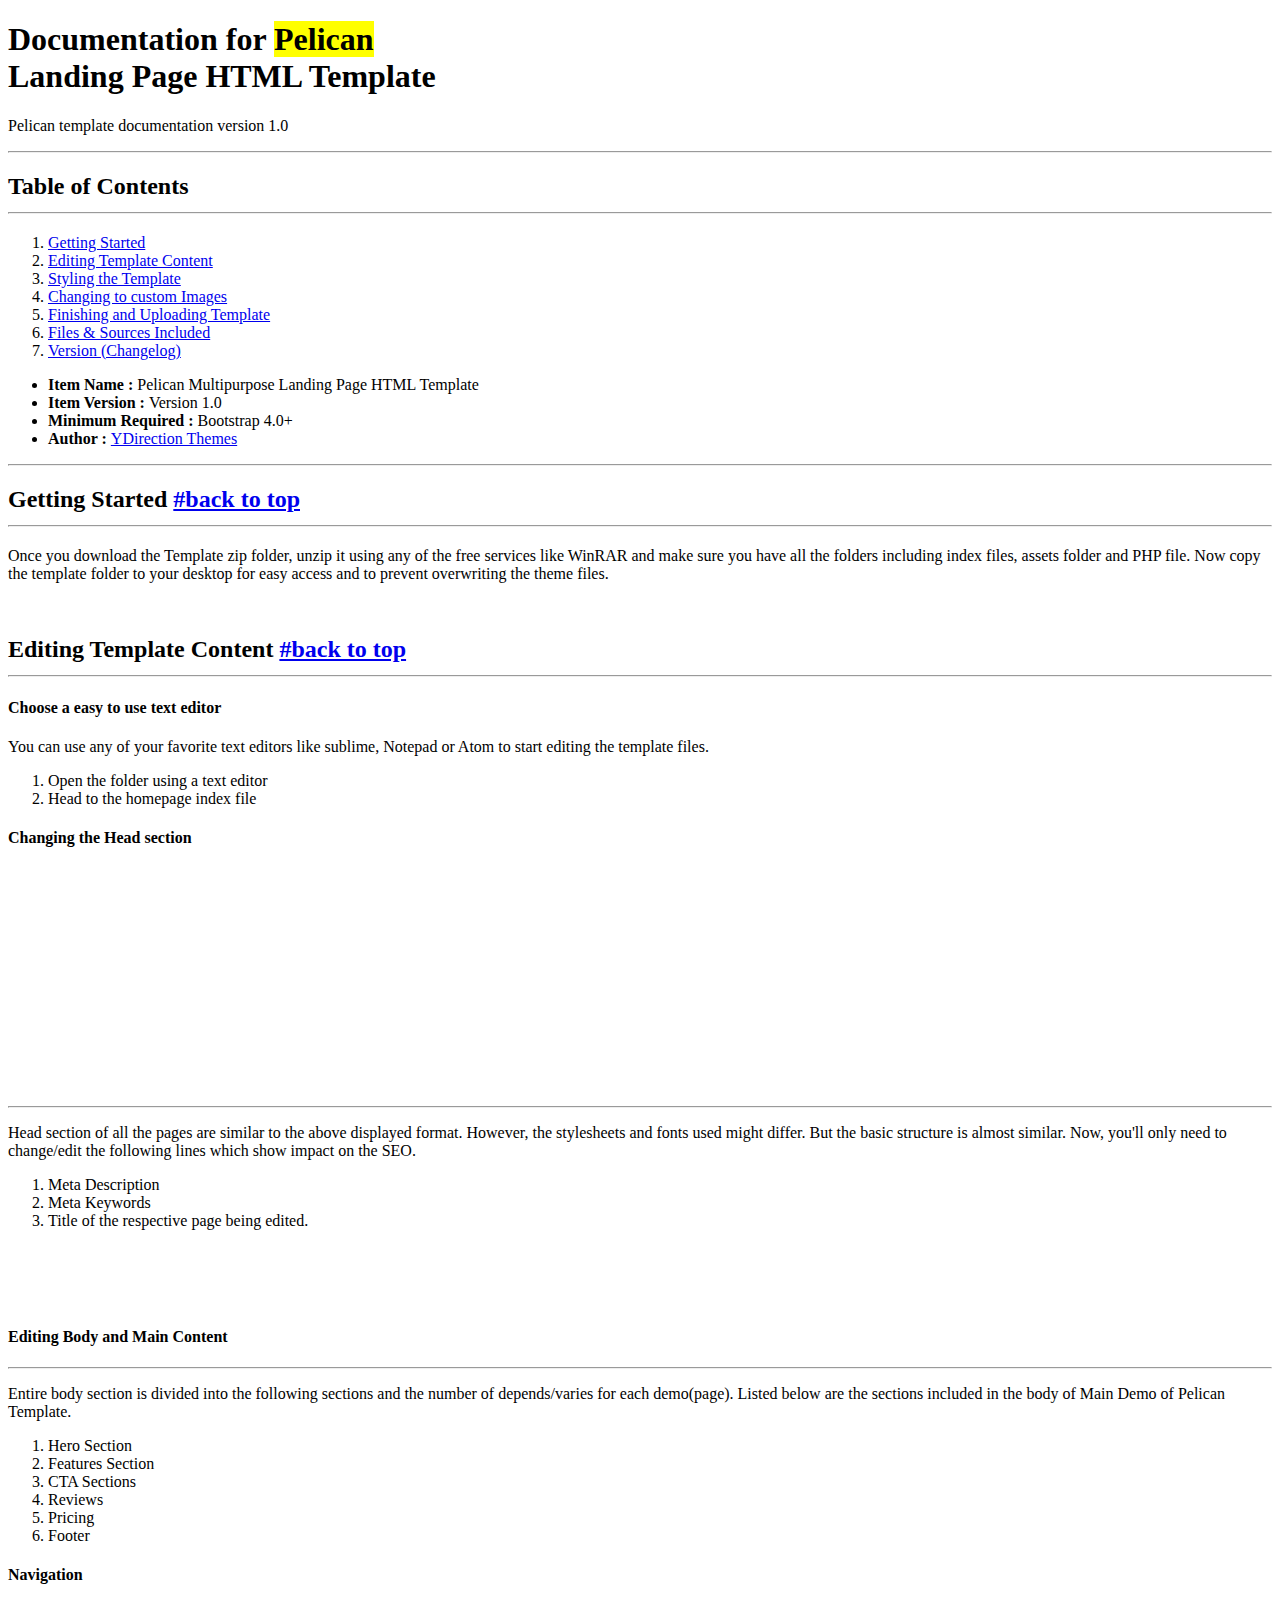
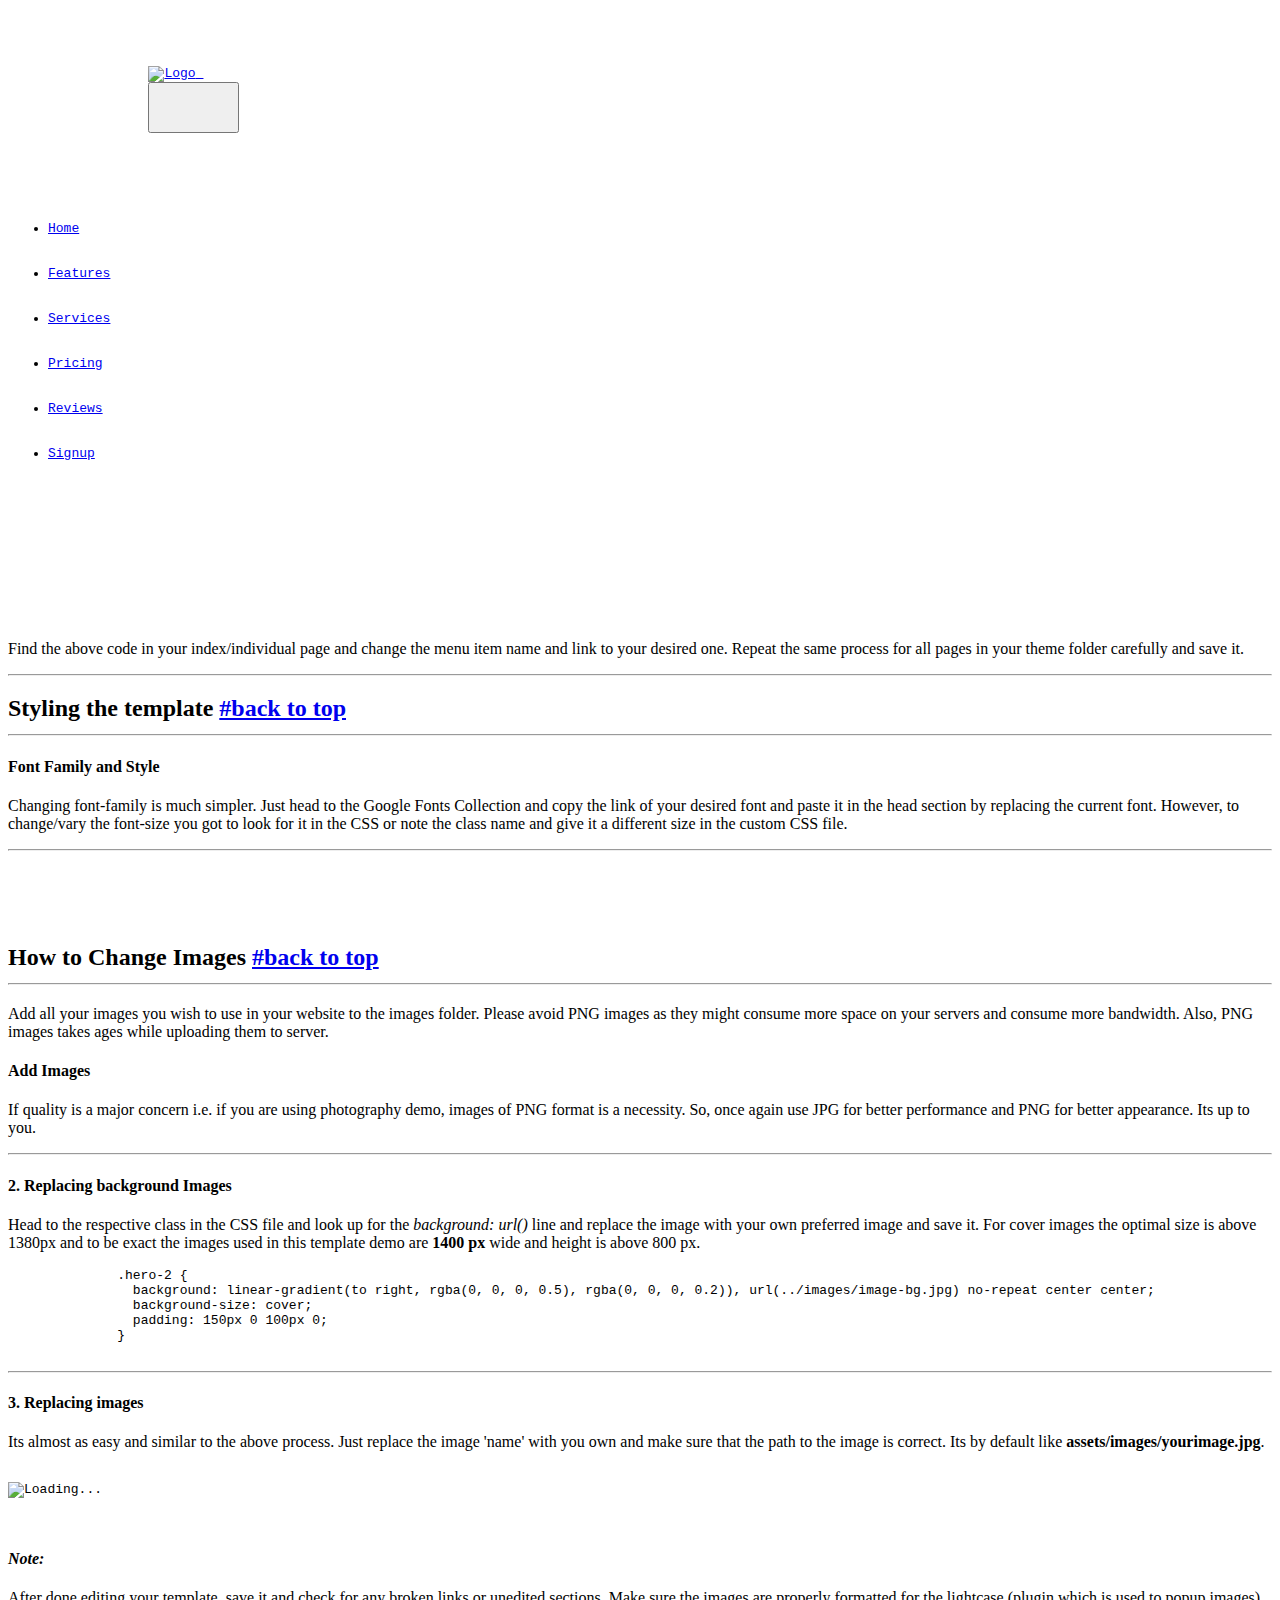
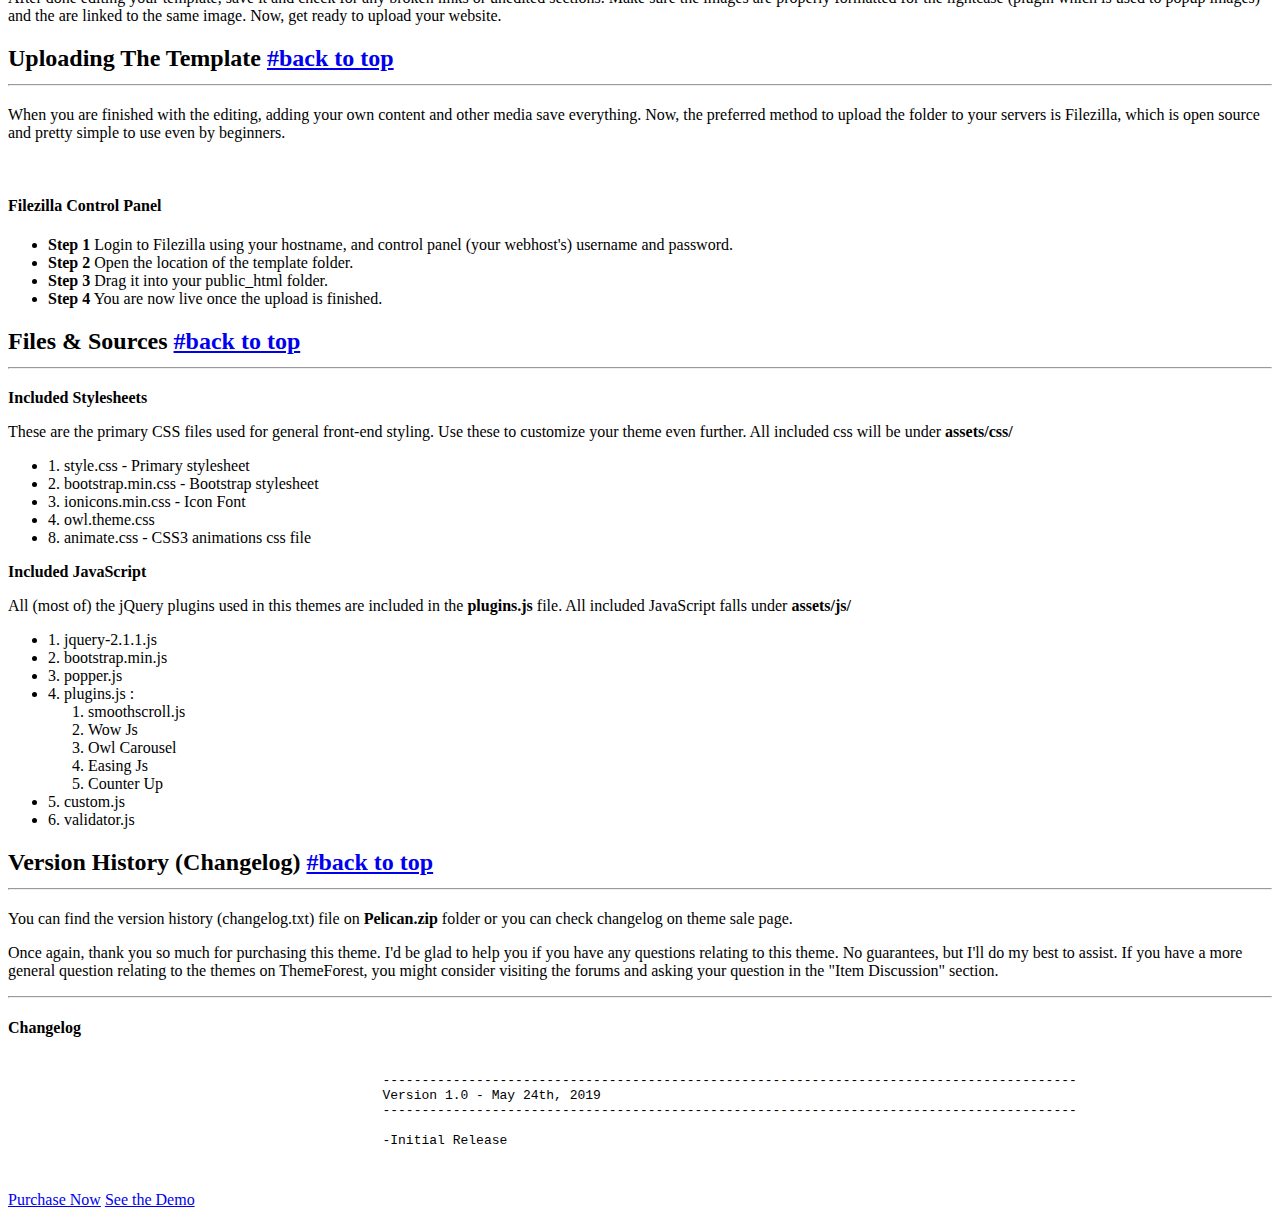
==== index.html @ a6949bbe "Add files via upload" ====
<!DOCTYPE html>
<!--[if lt IE 7 ]><html class="ie ie6" lang="en"> <![endif]-->
<!--[if IE 7 ]><html class="ie ie7" lang="en"> <![endif]-->
<!--[if IE 8 ]><html class="ie ie8" lang="en"> <![endif]-->
<!--[if (gte IE 9)|!(IE)]><!--><html lang="en"> <!--<![endif]-->

<head>
    <meta charset="utf-8">
    <meta http-equiv="X-UA-Compatible" content="IE=edge">
    <meta name="viewport" content="width=device-width, initial-scale=1, maximum-scale=1">
    <meta name="description" content="Pelican HTML Template Documentaion and Getting Started">
    <meta name="author" content="YDirection Themes">
    <meta name="keywords" content="Pelican Landing Page Template, Pelican Documentation">

	<title>Pelican Software and Startup Template - Documentation</title>

  <link rel="shortcut icon" href="assets/uploads/favicon.png" type="image/x-icon">
	<link rel="stylesheet" type="text/css" href="fonts/font-awesome-4.3.0/css/font-awesome.min.css">
  <link href='https://fonts.googleapis.com/css?family=Open+Sans:400,800' rel='stylesheet' type='text/css'>
	<link rel="stylesheet" type="text/css" href="assets/css/stroke.css">
	<link rel="stylesheet" type="text/css" href="assets/css/bootstrap.min.css">
	<link rel="stylesheet" type="text/css" href="assets/css/style.css">
	<link rel="stylesheet" type="text/css" href="assets/syntax-highlighter/styles/shCore.css" media="all">
	<link rel="stylesheet" type="text/css" href="assets/syntax-highlighter/styles/shThemeDefault.css" media="all">

	<!-- COLORS -->
	<link rel="stylesheet" type="text/css" href="css/custom.css">

    <!-- HTML5 shim and Respond.js for IE8 support of HTML5 elements and media queries -->
    <!--[if lt IE 9]>
      <script src="https://oss.maxcdn.com/html5shiv/3.7.2/html5shiv.min.js"></script>
      <script src="https://oss.maxcdn.com/respond/1.4.2/respond.min.js"></script>
    <![endif]-->
</head>
<body>
	<div id="wrapper">
		<section id="top" class="section white">
			<div class="container">
				<div class="row">
					<div class="col-md-12">
						<div class="big-title">
							<h1>Documentation for <mark>Pelican</mark> <br class="hidden-xs">Landing Page HTML Template</h1>
							<p class="lead">Pelican template documentation version 1.0</p>
						</div><!-- end title -->
					</div><!-- end 12 -->
				</div><!-- end row -->

				<hr>

		        <div class="row">
		            <div class="col-md-12 left-align">
		                <div class="row">
			                <div class="col-md-6">
                        <h2 class="dark-text">Table of Contents<hr></h2>
			                    <ol class="intro">
			                        <li><a href="#line1">Getting Started</a></li>
			                        <li><a href="#line2">Editing Template Content</a></li>
			                        <li><a href="#line3">Styling the Template</a></li>
			                        <li><a href="#line4">Changing to custom Images</a></li>
			                        <li><a href="#line5">Finishing and Uploading Template</a></li>
			                        <li><a href="#line6">Files &amp; Sources Included</a></li>
			                        <li><a href="#line7">Version (Changelog)</a></li>
			                    </ol>
			                </div>

			                <div class="col-md-6 drop-caps full">
			                	<div class="intro1">
			                    <ul>
			                        <li><strong>Item Name : </strong> Pelican Multipurpose Landing Page HTML Template</li>
			                        <li><strong>Item Version : </strong> Version 1.0</li>
			                        <li><strong>Minimum Required : </strong> Bootstrap 4.0+</li>
			                        <li><strong>Author : </strong> <a href="https://themeforest.com/user/YDirectionThemes">YDirection Themes</a></li>
			                    </ul>
			                    </div>

			                	<hr>

			                </div>
		                </div><!-- end row -->
		            </div>
		        </div>
			</div><!-- end container -->
		</section><!-- end section -->



		<section id="line1" class="section grey">
			<div class="container">
		        <div class="row">
		            <div class="col-md-12 left-align">
		                <h2 class="dark-text">Getting Started <a href="#top">#back to top</a><hr></h2>
		            </div><!-- end col -->
		        </div><!-- end row -->

				<div class="row">
					<div class="col-md-12">
						<p>Once you download the Template zip folder, unzip it using any of the free services like WinRAR
               and make sure you have all the folders including index files, assets folder and PHP file. Now
               copy the template folder to your desktop for easy access and to prevent overwriting the theme files.</p>

               <img src="assets/upload/unzip.jpg" alt="" />

					</div><!-- end col -->
				</div><!-- end row -->
			</div><!-- end container -->
		</section><!-- end section -->

		<section id="line2" class="section white">
			<div class="container">
		        <div class="row">
		            <div class="col-md-12 left-align">
		                <h2 class="dark-text">Editing Template Content <a href="#top">#back to top</a><hr></h2>
		            </div><!-- end col -->
		        </div><!-- end row -->

				<div class="row">
					<div class="col-md-12">

						<h4>Choose a easy to use text editor</h4>

						<p>You can use any of your favorite text editors like sublime, Notepad or Atom to start editing
            the template files.</p>
            <ol>
              <li>Open the folder using a text editor</li>
              <li>Head to the homepage index file</li>
            </ol>

            <h4>Changing the Head section</h4>

            <pre class="brush: html">
              <head>
                <meta charset="utf-8">
                <title>Pelican Multipurpose Landing Page Template</title>
                <meta name="viewport" content="width=device-width, initial-scale=1">
                <meta name="description" content="Pelican Multipurpose Landing Page Template">
                <meta name="keywords" content="Pelican HTML Template, Pelican Landing Page, Landing Page Template">
                <link href="assets/css/bootstrap.min.css" rel="stylesheet" type="text/css" media="all" />
                <link href="https://fonts.googleapis.com/css?family=Montserrat:300,400,500,600,700%7CRoboto%7CJosefin+Sans:100,300,400,500" rel="stylesheet" type="text/css">
                <link rel="stylesheet" href="assets/css/animate.css"> <!-- Resource style -->
                <link rel="stylesheet" href="assets/css/owl.carousel.css">
                <link rel="stylesheet" href="assets/css/owl.theme.css">
                <link rel="stylesheet" href="assets/css/ionicons.min.css"> <!-- Resource style -->
                <link href="assets/css/style.css" rel="stylesheet" type="text/css" media="all" />
              </head>
            </pre>
            <hr>
            <p>
              Head section of all the pages are similar to the above displayed format. However, the stylesheets and fonts
              used might differ. But the basic structure is almost similar. Now, you'll only need to change/edit the following
              lines which show impact on the SEO.
              <ol>
                <li>Meta Description</li>
                <li>Meta Keywords</li>
                <li>Title of the respective page being edited.</li>
              </ol>
              <pre class="brush: html">
                <title>Pelican Multipurpose Landing Page Template</title>
                <meta name="description" content="Pelican Multipurpose Landing Page Template">
                <meta name="keywords" content="Landing Page Template, Pelican HTML Template">
              </pre>
            </p>

            <h4>Editing Body and Main Content</h4>

            <hr>

            <p>
              Entire body section is divided into the following sections and the number of depends/varies for each
              demo(page). Listed below are the sections included in the body of Main Demo of Pelican Template.
              <ol>
                <li>Hero Section</li>
                <li>Features Section</li>
                <li>CTA Sections</li>
                <li>Reviews</li>
                <li>Pricing</li>
                <li>Footer</li>
              </ol>
            </p>

            <h4>Navigation</h4>

            <pre class="brush: html">
              <nav class="navbar navbar-expand-md navbar-light nav-white bg-light fixed-top">
                <div class="container">
                  <a class="navbar-brand" href="#"><img src="assets/icons/logo.png" width="75" alt="Logo"> </a>
                  <button class="navbar-toggler" type="button" data-toggle="collapse" data-target="#navbarSupportedContent" aria-controls="navbarSupportedContent" aria-expanded="false" aria-label="Toggle navigation">
                    <span class="navbar-toggler-icon"></span>
                  </button>
                  <div class="collapse navbar-collapse" id="navbarSupportedContent">
                    <ul class="navbar-nav ml-auto navbar-right">
                      <li class="nav-item"><a class="nav-link js-scroll-trigger" href="#main">Home</a></li>
                      <li class="nav-item"><a class="nav-link js-scroll-trigger" href="#features">Features</a></li>
                      <li class="nav-item"><a class="nav-link js-scroll-trigger" href="#services">Services</a></li>
                      <li class="nav-item"><a class="nav-link js-scroll-trigger" href="#pricing">Pricing</a></li>
                      <li class="nav-item"><a class="nav-link js-scroll-trigger" href="reviews">Reviews</a></li>
                      <li class="nav-item"><a class="nav-link js-scroll-trigger" href="#signup">Signup</a></li>
                    </ul>
                  </div>
                </div>
              </nav>
            </pre>

            <p>
              Find the above code in your index/individual page and change the menu item name and link to your
              desired one. Repeat the same process for all pages in your theme folder carefully and save it.
            </p>

            <hr>

					</div><!-- end col -->
				</div><!-- end row -->
			</div><!-- end container -->
		</section><!-- end section -->


		<section id="line3" class="section grey">
			<div class="container">
		        <div class="row">
		            <div class="col-md-12 left-align">
		                <h2 class="dark-text">Styling the template <a href="#top">#back to top</a><hr></h2>
		            </div><!-- end col -->
		        </div><!-- end row -->

				<div class="row">
					<div class="col-md-12">

						<h4>Font Family and Style</h4>

						<p>
              Changing font-family is much simpler. Just head to the Google Fonts Collection and copy the link of your
              desired font and paste it in the head section by replacing the current font. However, to change/vary the
              font-size you got to look for it in the CSS or note the class name and give it a different size in the custom
              CSS file.
            </p>

            <hr>

            <pre class="brush: html">
              <link href='https://fonts.googleapis.com/css?family=Poppins:700,600,400' rel='stylesheet' type='text/css'>
              <link href='https://fonts.googleapis.com/css?family=Roboto:700,400,300' rel='stylesheet' type='text/css'>
              <link href='https://fonts.googleapis.com/css?family=Open+Sans:700,600,400,300' rel='stylesheet' type='text/css'>
            </pre>

					</div><!-- end col -->
				</div><!-- end row -->
			</div><!-- end container -->
		</section><!-- end section -->

		<section id="line4" class="section white">
			<div class="container">
		        <div class="row">
		            <div class="col-md-12 left-align">
		                <h2 class="dark-text">How to Change Images <a href="#top">#back to top</a><hr></h2>
		            </div><!-- end col -->
		        </div><!-- end row -->

				<div class="row">
					<div class="col-md-6">
						<p>Add all your images you wish to use in your website to the images folder. Please avoid PNG images
               as they might consume more space on your servers and consume more bandwidth. Also, PNG images takes
               ages while uploading them to server.</p>
               <h4>Add Images</h4>
               <p>
                 If quality is a major concern i.e. if you are using photography demo, images of PNG format is a necessity.
                 So, once again use JPG for better performance and PNG for better appearance. Its up to you.
               </p>
					</div><!-- end col -->


          <div class="col-md-12">
            <hr>
            <h4>2. Replacing background Images</h4>
            <p>Head to the respective class in the CSS file and look up for the <em>background: url()</em> line and replace
              the image with your own preferred image and save it. For cover images the optimal size is above 1380px and to be
              exact the images used in this template demo are <b>1400 px</b> wide and height is above 800 px.</p>
            <pre class="brush: html">
              .hero-2 {
              	background: linear-gradient(to right, rgba(0, 0, 0, 0.5), rgba(0, 0, 0, 0.2)), url(../images/image-bg.jpg) no-repeat center center;
              	background-size: cover;
              	padding: 150px 0 100px 0;
              }
					</div><!-- end col -->


          <div class="col-md-12">
            <hr>
            <h4>3. Replacing images</h4>
              <p>Its almost as easy and similar to the above process. Just replace the image 'name' with you own and
              make sure that the path to the image is correct. Its by default like <b>assets/images/yourimage.jpg</b>.</p>
            <pre class="brush: html">
            	<div><img src="assets/images/preloader.jpg" alt="Loading..." /></div>
              </div>
            </pre>
          </div><!-- end col -->

          <div class="col-md-12">
            <h4><em>Note:</em></h4>
            <p>
              After done editing your template, save it and check for any broken links or unedited sections. Make sure
              the images are properly formatted for the lightcase (plugin which is used to popup images) and the are linked
              to the same image. Now, get ready to upload your website.
            </p>
          </div>

					</div>
				</div><!-- end row -->
			</div><!-- end container -->
		</section><!-- end section -->

		<section id="line5" class="section grey">
			<div class="container">
		        <div class="row">
		            <div class="col-md-12 left-align">
		                <h2 class="dark-text">Uploading The Template <a href="#top">#back to top</a><hr></h2>
		            </div><!-- end col -->
		        </div><!-- end row -->

				<div class="row">

					<div class="col-md-12">
						<p>
              When you are finished with the editing, adding your own content and other media save everything.
              Now, the preferred method to upload the folder to your servers is Filezilla, which is open source
              and pretty simple to use even by beginners.
            </p>
					</div>

					<div class="col-md-8 col-md-offset-2">
						<a href="assets/upload/Filezilla.png" data-rel="prettyPhoto"><img src="assets/upload/Filezilla.png" alt="" class="img-responsive img-thumbnail"></a>
						<h4>Filezilla Control Panel</h4>
						<ul>
							<li><strong>Step 1</strong> Login to Filezilla using your hostname, and control panel (your webhost's) username and password.</li>
							<li><strong>Step 2</strong> Open the location of the template folder.</li>
							<li><strong>Step 3</strong> Drag it into your public_html folder.</li>
              <li><strong>Step 4</strong> You are now live once the upload is finished.</li>
						</ul>
					</div><!-- end col -->


				</div><!-- end row -->
			</div><!-- end container -->
		</section><!-- end section -->


		<section id="line6" class="section grey">
			<div class="container">
		        <div class="row">
		            <div class="col-md-12 left-align">
		                <h2 class="dark-text">Files & Sources <a href="#top">#back to top</a><hr></h2>
		            </div><!-- end col -->
		        </div><!-- end row -->

		        <div class="row">
		        	<div class="col-md-6">
		                <strong>Included Stylesheets</strong>

		                <p>These are the primary CSS files used for general front-end styling. Use these to customize your theme even further. All included css will be under <strong>assets/css/</strong></p>

		                <ul>
		                    <li>1. style.css - Primary stylesheet</li>
		                    <li>2. bootstrap.min.css - Bootstrap stylesheet</li>
                        <li>3. ionicons.min.css  - Icon Font</li>
                        <li>4. owl.theme.css</li>
		                    <li>8. animate.css - CSS3 animations css file</li>
		                </ul>

		        	</div>

		        	<div class="col-md-6">
		                <strong>Included JavaScript</strong>

		                <p>All (most of) the jQuery plugins used in this themes are included in the <b>plugins.js</b> file. All included JavaScript falls under <strong>assets/js/</strong></p>

		                <ul>
		                    <li>1. jquery-2.1.1.js</li>
                        <li>2. bootstrap.min.js</li>
                        <li>3. popper.js</li>
                        <li>4. plugins.js :</li>
                          <ol>
                            <li>smoothscroll.js</li>
                              <li>Wow Js</li>
                              <li>Owl Carousel</li>
                              <li>Easing Js</li>
                              <li>Counter Up</li>
                          </ol>
                        <li>5. custom.js</li>
                        <li>6. validator.js</li>
		                </ul>
		        	</div>
		        </div><!-- end row -->
			</div><!-- end container -->
		</section><!-- end section -->

		<section id="line7" class="section white">
			<div class="container">
		        <div class="row">
		            <div class="col-md-12 left-align">
		                <h2 class="dark-text">Version History (Changelog) <a href="#top">#back to top</a><hr></h2>
		            </div><!-- end col -->
		        </div><!-- end row -->

		        <div class="row">
					<div class="col-md-12">

				        <p>You can find the version history (changelog.txt) file on <strong>Pelican.zip</strong> folder or you can check changelog on theme sale page.</p>
				        <p>Once again, thank you so much for purchasing this theme. I'd be glad to help you if you have any questions relating to this theme. No guarantees, but I'll do my best to assist. If you have a more general question relating to the themes on ThemeForest, you might consider visiting the forums and asking your question in the "Item Discussion" section.</p>

				        <hr>

				        <h4>Changelog</h4>

						<pre class="brush: html">

						-----------------------------------------------------------------------------------------
						Version 1.0 - May 24th, 2019
						-----------------------------------------------------------------------------------------

						-Initial Release

				  </pre>
        </div>
        <div class="col-md-12 text-center">
          <a href="https://themeforest.net/user/YDirectionThemes/portfolio?ref=YDirectionThemes" class="btn btn-primary">Purchase Now</a> <a href="http://ydirection.com/pelican.html" class="btn btn-info">See the Demo</a>
        </div>
		  </div><!-- end row -->
		</div><!-- end container -->
	</section><!-- end section -->


	</div><!-- end wrapper -->

  <script src="assets/js/jquery.min.js"></script>
	<script src="assets/js/bootstrap.min.js"></script>
	<script src="assets/js/retina.js"></script>
	<script src="assets/js/jquery.fitvids.js"></script>
	<script src="assets/js/wow.js"></script>
	<script src="assets/js/jquery.prettyPhoto.js"></script>



    <!-- CUSTOM PLUGINS -->
	<script src="assets/js/custom.js"></script>
	<script src="assets/js/main.js"></script>




	<script src="assets/syntax-highlighter/scripts/shCore.js"></script>
	<script src="assets/syntax-highlighter/scripts/shBrushXml.js"></script>
	<script src="assets/syntax-highlighter/scripts/shBrushCss.js"></script>
	<script src="assets/syntax-highlighter/scripts/shBrushJScript.js"></script>
</body>
</html>
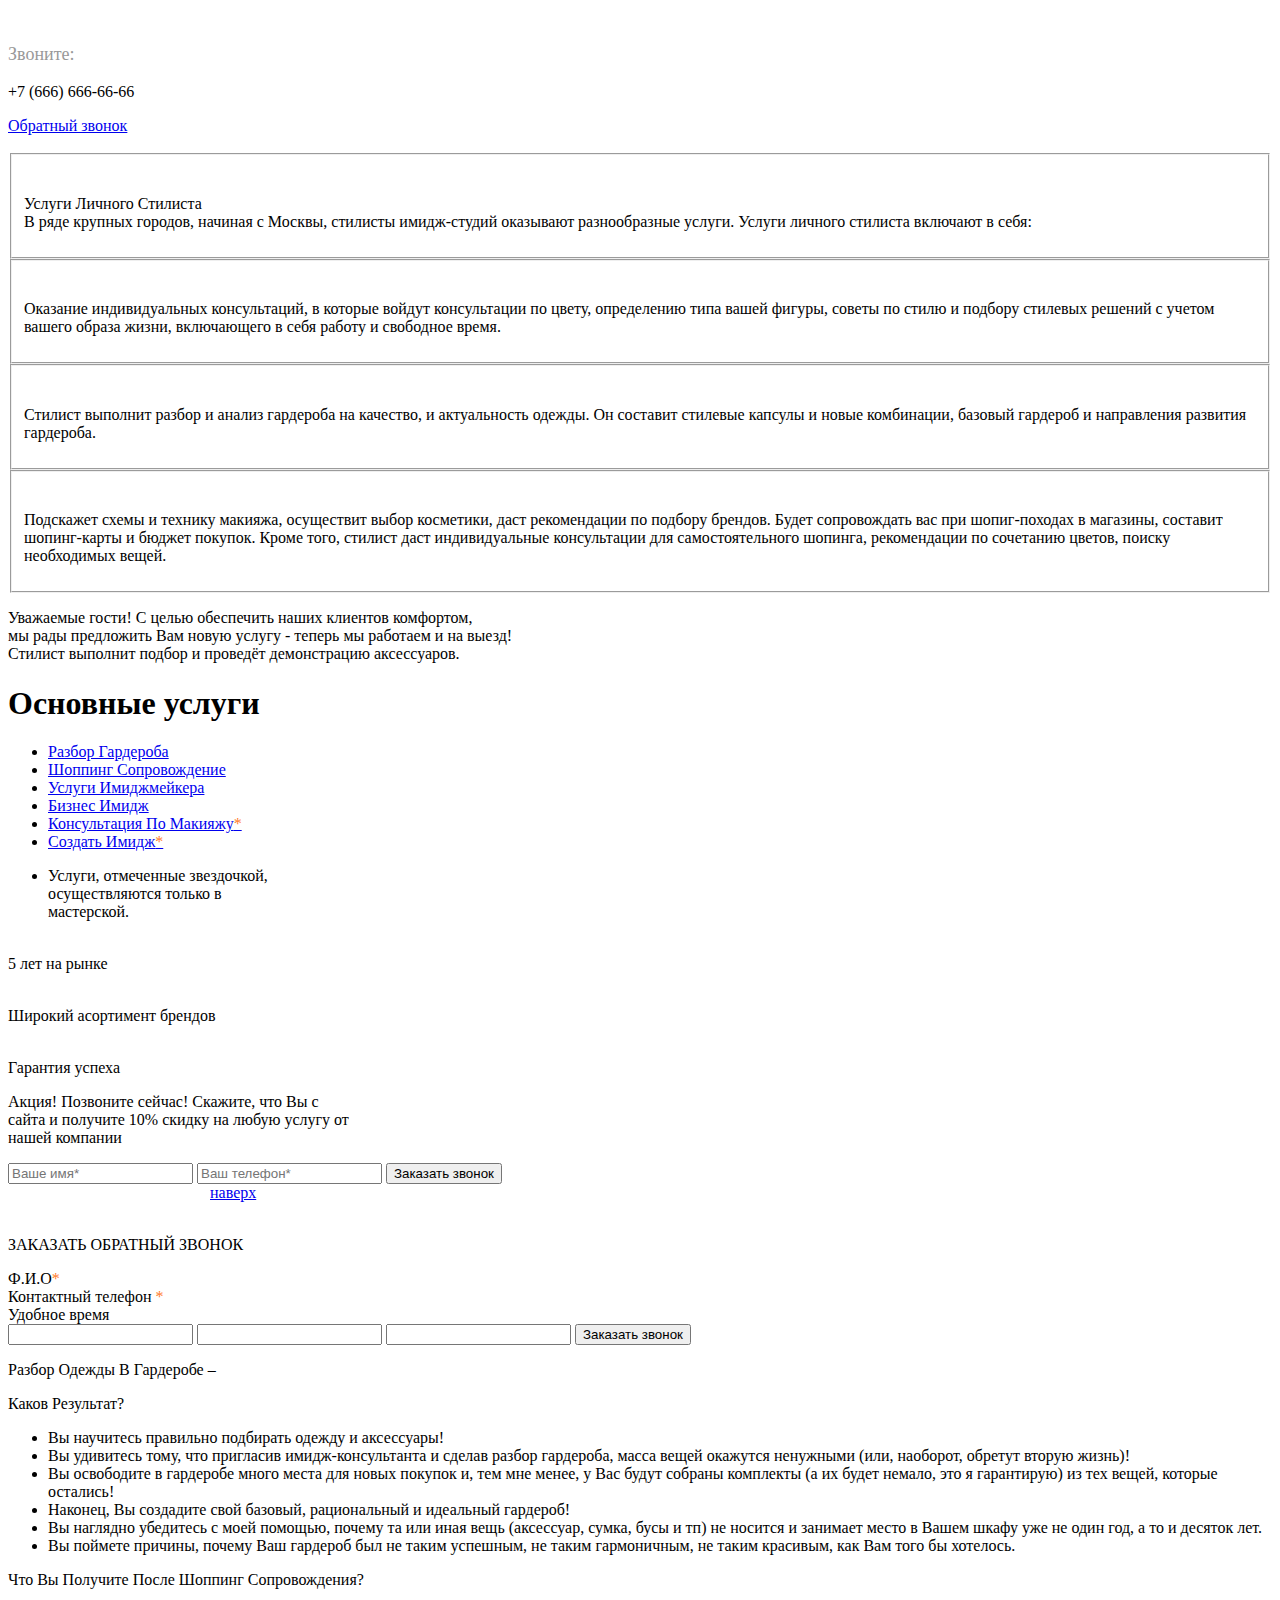
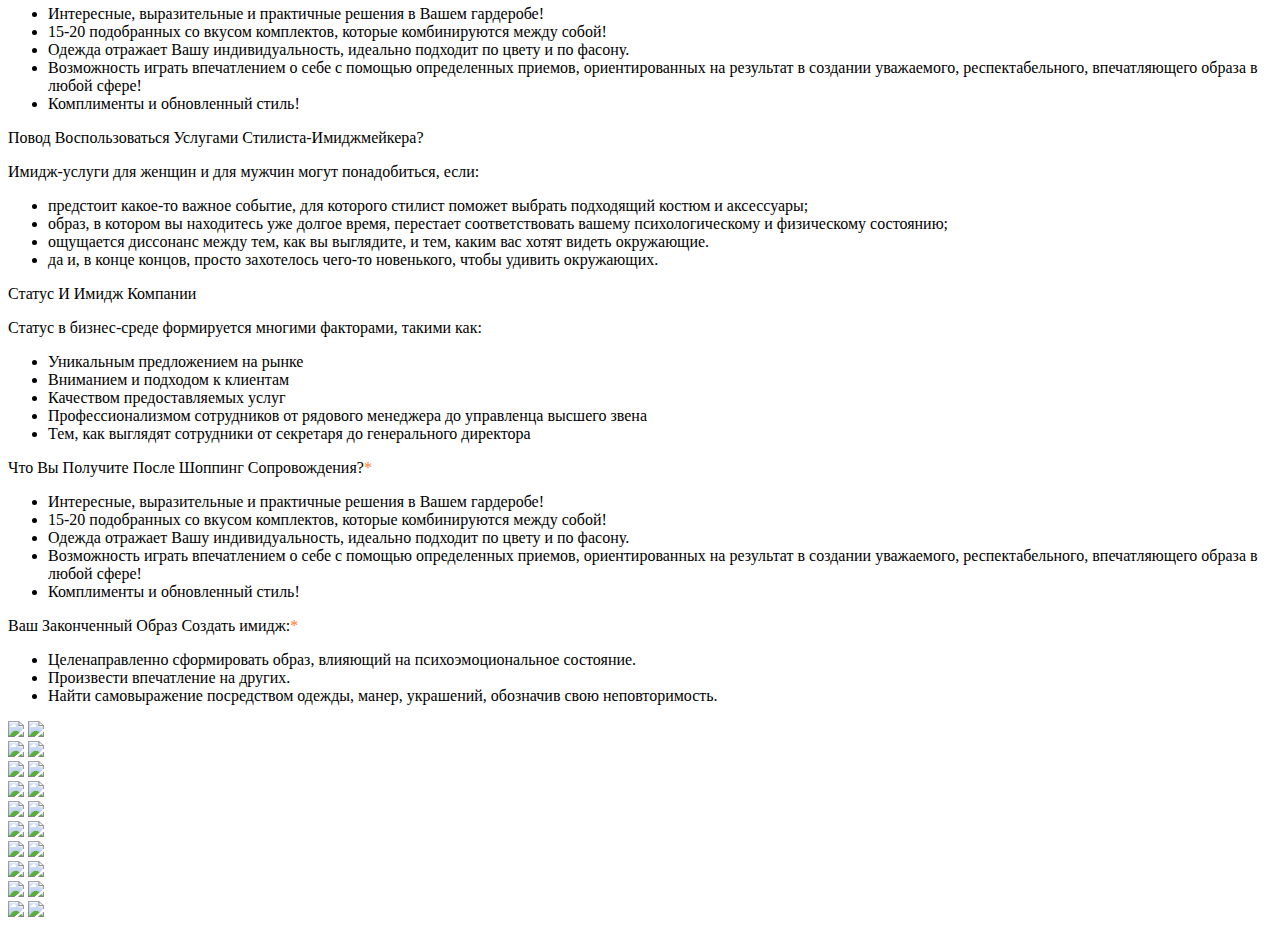
==== commit 9439a402: "Add files via upload" ====
--- a/index.html
+++ b/index.html
@@ -1,453 +1,389 @@
+ 
 <!DOCTYPE html>
-<!--[if lt IE 7 ]><html class="ie ie6" lang="en"> <![endif]-->
-<!--[if IE 7 ]><html class="ie ie7" lang="en"> <![endif]-->
-<!--[if IE 8 ]><html class="ie ie8" lang="en"> <![endif]-->
-<!--[if (gte IE 9)|!(IE)]><!--><html lang="en"> <!--<![endif]-->
-
+<html>
 <head>
-    <meta charset="utf-8">
-    <meta http-equiv="X-UA-Compatible" content="IE=edge">
-    <meta name="viewport" content="width=device-width, initial-scale=1, maximum-scale=1">
-    <meta name="description" content="Pelican HTML Template Documentaion and Getting Started">
-    <meta name="author" content="YDirection Themes">
-    <meta name="keywords" content="Pelican Landing Page Template, Pelican Documentation">
-
-	<title>Pelican Software and Startup Template - Documentation</title>
-
-  <link rel="shortcut icon" href="assets/uploads/favicon.png" type="image/x-icon">
-	<link rel="stylesheet" type="text/css" href="fonts/font-awesome-4.3.0/css/font-awesome.min.css">
-  <link href='https://fonts.googleapis.com/css?family=Open+Sans:400,800' rel='stylesheet' type='text/css'>
-	<link rel="stylesheet" type="text/css" href="assets/css/stroke.css">
-	<link rel="stylesheet" type="text/css" href="assets/css/bootstrap.min.css">
-	<link rel="stylesheet" type="text/css" href="assets/css/style.css">
-	<link rel="stylesheet" type="text/css" href="assets/syntax-highlighter/styles/shCore.css" media="all">
-	<link rel="stylesheet" type="text/css" href="assets/syntax-highlighter/styles/shThemeDefault.css" media="all">
-
-	<!-- COLORS -->
-	<link rel="stylesheet" type="text/css" href="css/custom.css">
-
-    <!-- HTML5 shim and Respond.js for IE8 support of HTML5 elements and media queries -->
-    <!--[if lt IE 9]>
-      <script src="https://oss.maxcdn.com/html5shiv/3.7.2/html5shiv.min.js"></script>
-      <script src="https://oss.maxcdn.com/respond/1.4.2/respond.min.js"></script>
-    <![endif]-->
+  <meta charset="UTF-8">
+  <title>Шаблоны</title>
+  <link type="text/css" rel="stylesheet" href="font/fonts.css">
+  <link type="text/css" rel="stylesheet" href="font/font.css">
+  <link type="text/css" rel="stylesheet" href="css/global.css">
+  <link type="text/css" rel="stylesheet" href="css/dragdealer.css">
+  <link rel="stylesheet" href="css/sliding-style.css" type="text/css" media="screen"/>
+  <script type="text/javascript" src="js/libs/modernizr-2.6.1.min.js"></script>
+  <script type="text/javascript" src="http://ajax.googleapis.com/ajax/libs/jquery/1.8.1/jquery.min.js"></script>
+  <script type="text/javascript" src="http://code.jquery.com/ui/1.9.1/jquery-ui.js"></script>
+  <script src="jquery.maskedinput.min.js"></script>
+  <script type="text/javascript" src="main.js"></script>
+  <script type="text/javascript" src="js/carousel.js"></script>
+  <script type="text/javascript" src="js/dragdealer.js"></script>      
+  <link rel="stylesheet" href="http://code.jquery.com/ui/1.9.1/themes/base/jquery-ui.css" />
+  <link rel="stylesheet" href="js/jquery.countdown.css"/>
 </head>
 <body>
-	<div id="wrapper">
-		<section id="top" class="section white">
-			<div class="container">
-				<div class="row">
-					<div class="col-md-12">
-						<div class="big-title">
-							<h1>Documentation for <mark>Pelican</mark> <br class="hidden-xs">Landing Page HTML Template</h1>
-							<p class="lead">Pelican template documentation version 1.0</p>
-						</div><!-- end title -->
-					</div><!-- end 12 -->
-				</div><!-- end row -->
-
-				<hr>
-
-		        <div class="row">
-		            <div class="col-md-12 left-align">
-		                <div class="row">
-			                <div class="col-md-6">
-                        <h2 class="dark-text">Table of Contents<hr></h2>
-			                    <ol class="intro">
-			                        <li><a href="#line1">Getting Started</a></li>
-			                        <li><a href="#line2">Editing Template Content</a></li>
-			                        <li><a href="#line3">Styling the Template</a></li>
-			                        <li><a href="#line4">Changing to custom Images</a></li>
-			                        <li><a href="#line5">Finishing and Uploading Template</a></li>
-			                        <li><a href="#line6">Files &amp; Sources Included</a></li>
-			                        <li><a href="#line7">Version (Changelog)</a></li>
-			                    </ol>
-			                </div>
-
-			                <div class="col-md-6 drop-caps full">
-			                	<div class="intro1">
-			                    <ul>
-			                        <li><strong>Item Name : </strong> Pelican Multipurpose Landing Page HTML Template</li>
-			                        <li><strong>Item Version : </strong> Version 1.0</li>
-			                        <li><strong>Minimum Required : </strong> Bootstrap 4.0+</li>
-			                        <li><strong>Author : </strong> <a href="https://themeforest.com/user/YDirectionThemes">YDirection Themes</a></li>
-			                    </ul>
-			                    </div>
-
-			                	<hr>
-
-			                </div>
-		                </div><!-- end row -->
-		            </div>
-		        </div>
-			</div><!-- end container -->
-		</section><!-- end section -->
-
-
-
-		<section id="line1" class="section grey">
-			<div class="container">
-		        <div class="row">
-		            <div class="col-md-12 left-align">
-		                <h2 class="dark-text">Getting Started <a href="#top">#back to top</a><hr></h2>
-		            </div><!-- end col -->
-		        </div><!-- end row -->
-
-				<div class="row">
-					<div class="col-md-12">
-						<p>Once you download the Template zip folder, unzip it using any of the free services like WinRAR
-               and make sure you have all the folders including index files, assets folder and PHP file. Now
-               copy the template folder to your desktop for easy access and to prevent overwriting the theme files.</p>
-
-               <img src="assets/upload/unzip.jpg" alt="" />
-
-					</div><!-- end col -->
-				</div><!-- end row -->
-			</div><!-- end container -->
-		</section><!-- end section -->
-
-		<section id="line2" class="section white">
-			<div class="container">
-		        <div class="row">
-		            <div class="col-md-12 left-align">
-		                <h2 class="dark-text">Editing Template Content <a href="#top">#back to top</a><hr></h2>
-		            </div><!-- end col -->
-		        </div><!-- end row -->
-
-				<div class="row">
-					<div class="col-md-12">
-
-						<h4>Choose a easy to use text editor</h4>
-
-						<p>You can use any of your favorite text editors like sublime, Notepad or Atom to start editing
-            the template files.</p>
-            <ol>
-              <li>Open the folder using a text editor</li>
-              <li>Head to the homepage index file</li>
-            </ol>
-
-            <h4>Changing the Head section</h4>
-
-            <pre class="brush: html">
-              <head>
-                <meta charset="utf-8">
-                <title>Pelican Multipurpose Landing Page Template</title>
-                <meta name="viewport" content="width=device-width, initial-scale=1">
-                <meta name="description" content="Pelican Multipurpose Landing Page Template">
-                <meta name="keywords" content="Pelican HTML Template, Pelican Landing Page, Landing Page Template">
-                <link href="assets/css/bootstrap.min.css" rel="stylesheet" type="text/css" media="all" />
-                <link href="https://fonts.googleapis.com/css?family=Montserrat:300,400,500,600,700%7CRoboto%7CJosefin+Sans:100,300,400,500" rel="stylesheet" type="text/css">
-                <link rel="stylesheet" href="assets/css/animate.css"> <!-- Resource style -->
-                <link rel="stylesheet" href="assets/css/owl.carousel.css">
-                <link rel="stylesheet" href="assets/css/owl.theme.css">
-                <link rel="stylesheet" href="assets/css/ionicons.min.css"> <!-- Resource style -->
-                <link href="assets/css/style.css" rel="stylesheet" type="text/css" media="all" />
-              </head>
-            </pre>
-            <hr>
-            <p>
-              Head section of all the pages are similar to the above displayed format. However, the stylesheets and fonts
-              used might differ. But the basic structure is almost similar. Now, you'll only need to change/edit the following
-              lines which show impact on the SEO.
-              <ol>
-                <li>Meta Description</li>
-                <li>Meta Keywords</li>
-                <li>Title of the respective page being edited.</li>
-              </ol>
-              <pre class="brush: html">
-                <title>Pelican Multipurpose Landing Page Template</title>
-                <meta name="description" content="Pelican Multipurpose Landing Page Template">
-                <meta name="keywords" content="Landing Page Template, Pelican HTML Template">
-              </pre>
-            </p>
-
-            <h4>Editing Body and Main Content</h4>
-
-            <hr>
-
-            <p>
-              Entire body section is divided into the following sections and the number of depends/varies for each
-              demo(page). Listed below are the sections included in the body of Main Demo of Pelican Template.
-              <ol>
-                <li>Hero Section</li>
-                <li>Features Section</li>
-                <li>CTA Sections</li>
-                <li>Reviews</li>
-                <li>Pricing</li>
-                <li>Footer</li>
-              </ol>
-            </p>
-
-            <h4>Navigation</h4>
-
-            <pre class="brush: html">
-              <nav class="navbar navbar-expand-md navbar-light nav-white bg-light fixed-top">
-                <div class="container">
-                  <a class="navbar-brand" href="#"><img src="assets/icons/logo.png" width="75" alt="Logo"> </a>
-                  <button class="navbar-toggler" type="button" data-toggle="collapse" data-target="#navbarSupportedContent" aria-controls="navbarSupportedContent" aria-expanded="false" aria-label="Toggle navigation">
-                    <span class="navbar-toggler-icon"></span>
-                  </button>
-                  <div class="collapse navbar-collapse" id="navbarSupportedContent">
-                    <ul class="navbar-nav ml-auto navbar-right">
-                      <li class="nav-item"><a class="nav-link js-scroll-trigger" href="#main">Home</a></li>
-                      <li class="nav-item"><a class="nav-link js-scroll-trigger" href="#features">Features</a></li>
-                      <li class="nav-item"><a class="nav-link js-scroll-trigger" href="#services">Services</a></li>
-                      <li class="nav-item"><a class="nav-link js-scroll-trigger" href="#pricing">Pricing</a></li>
-                      <li class="nav-item"><a class="nav-link js-scroll-trigger" href="reviews">Reviews</a></li>
-                      <li class="nav-item"><a class="nav-link js-scroll-trigger" href="#signup">Signup</a></li>
+  <!-- ////////////////////////// ШАПКА-ШАПКА-ШАПКА \\\\\\\\\\\\\\\\\\\\\\\\\\\\\\\\\ -->
+  <div class="header-bg">
+    <div class="center950" id="top">
+      <a href="index.php"><img alt="" src="img/logo231.png" style="width: 400px;"></a>
+      <div class="head-phone">
+        <p style="color: #999999; font-size: 18px;">Звоните:</p>
+        <p class="number">+7 (666) 666-66-66</p>
+        <a class="zvonok" href="#zakaz">Обратный звонок</a>
+        <div class="seti">
+          <a href="http://vk.com/renovationatelier"><img alt="" src="img/vk.png" style="width: 40px;"></a>
+          <a href="http://instagram.com/renovationatelier"><img alt="" src="img/tv.png"></a>
+        </div>
+      </div>
+    </div>
+  </div>
+  <div class="top-slider">
+    <div id="content">            
+            <div id="wrapper">
+                <div id="steps">                    
+                        <fieldset class="step">
+                            <img alt="" src="images/1.png">
+                            <p class="opisanie">Услуги Личного Стилиста <br>
+В ряде крупных городов, начиная с Москвы, стилисты имидж-студий оказывают разнообразные услуги. Услуги личного стилиста включают в себя:</p>
+                        </fieldset>
+                        <fieldset class="step">
+                            <img alt="" src="images/2.png">  
+                            <p class="opisanie">Оказание индивидуальных консультаций, в которые войдут консультации по цвету, определению типа вашей фигуры, советы по стилю и подбору стилевых решений с учетом вашего образа жизни, включающего в себя работу и свободное время.</p>
+                        </fieldset>
+                        <fieldset class="step">
+                           <img alt="" src="images/3.png">
+                           <p class="opisanie">Стилист выполнит разбор и анализ гардероба на качество, и актуальность одежды. Он составит стилевые капсулы и новые комбинации, базовый гардероб и направления развития гардероба.</p>
+                        </fieldset>
+                        <fieldset class="step">
+                           <img alt="" src="images/4.png">
+                           <p class="opisanie">
+Подскажет схемы и технику макияжа, осуществит выбор косметики, даст рекомендации по подбору брендов.
+Будет сопровождать вас при шопиг-походах в магазины, составит шопинг-карты и бюджет покупок. Кроме того, стилист даст индивидуальные консультации для самостоятельного шопинга, рекомендации по сочетанию цветов, поиску необходимых вещей.</p>
+                        </fieldset>                   
+                </div>
+                <div id="navigation" style="display:none;">
+                    <ul>
+                        <li class="selected">
+                            <a href="#" style="color: white; font-size: 20px;"><img alt="" src="img/background/1.png">Услуги Личного Стилиста </a>
+                        </li>
+                        <li>
+                            <a href="#" style="color: white; font-size: 20px;"><img alt="" src="img/background/2.png">Стадия 1</a>
+                        </li>
+                        <li>
+                            <a href="#" style="color: white; font-size: 20px;"><img alt="" src="img/background/3.png">Стадия 2</a>
+                        </li>
+                        <li>
+                            <a href="#" style="color: white; font-size: 20px;"><img alt="" src="img/background/4.png">Стадия 3</a>
+                        </li>
                     </ul>
-                  </div>
                 </div>
-              </nav>
-            </pre>
-
-            <p>
-              Find the above code in your index/individual page and change the menu item name and link to your
-              desired one. Repeat the same process for all pages in your theme folder carefully and save it.
-            </p>
-
-            <hr>
-
-					</div><!-- end col -->
-				</div><!-- end row -->
-			</div><!-- end container -->
-		</section><!-- end section -->
-
-
-		<section id="line3" class="section grey">
-			<div class="container">
-		        <div class="row">
-		            <div class="col-md-12 left-align">
-		                <h2 class="dark-text">Styling the template <a href="#top">#back to top</a><hr></h2>
-		            </div><!-- end col -->
-		        </div><!-- end row -->
-
-				<div class="row">
-					<div class="col-md-12">
-
-						<h4>Font Family and Style</h4>
-
-						<p>
-              Changing font-family is much simpler. Just head to the Google Fonts Collection and copy the link of your
-              desired font and paste it in the head section by replacing the current font. However, to change/vary the
-              font-size you got to look for it in the CSS or note the class name and give it a different size in the custom
-              CSS file.
-            </p>
-
-            <hr>
-
-            <pre class="brush: html">
-              <link href='https://fonts.googleapis.com/css?family=Poppins:700,600,400' rel='stylesheet' type='text/css'>
-              <link href='https://fonts.googleapis.com/css?family=Roboto:700,400,300' rel='stylesheet' type='text/css'>
-              <link href='https://fonts.googleapis.com/css?family=Open+Sans:700,600,400,300' rel='stylesheet' type='text/css'>
-            </pre>
-
-					</div><!-- end col -->
-				</div><!-- end row -->
-			</div><!-- end container -->
-		</section><!-- end section -->
-
-		<section id="line4" class="section white">
-			<div class="container">
-		        <div class="row">
-		            <div class="col-md-12 left-align">
-		                <h2 class="dark-text">How to Change Images <a href="#top">#back to top</a><hr></h2>
-		            </div><!-- end col -->
-		        </div><!-- end row -->
-
-				<div class="row">
-					<div class="col-md-6">
-						<p>Add all your images you wish to use in your website to the images folder. Please avoid PNG images
-               as they might consume more space on your servers and consume more bandwidth. Also, PNG images takes
-               ages while uploading them to server.</p>
-               <h4>Add Images</h4>
-               <p>
-                 If quality is a major concern i.e. if you are using photography demo, images of PNG format is a necessity.
-                 So, once again use JPG for better performance and PNG for better appearance. Its up to you.
-               </p>
-					</div><!-- end col -->
-
-
-          <div class="col-md-12">
-            <hr>
-            <h4>2. Replacing background Images</h4>
-            <p>Head to the respective class in the CSS file and look up for the <em>background: url()</em> line and replace
-              the image with your own preferred image and save it. For cover images the optimal size is above 1380px and to be
-              exact the images used in this template demo are <b>1400 px</b> wide and height is above 800 px.</p>
-            <pre class="brush: html">
-              .hero-2 {
-              	background: linear-gradient(to right, rgba(0, 0, 0, 0.5), rgba(0, 0, 0, 0.2)), url(../images/image-bg.jpg) no-repeat center center;
-              	background-size: cover;
-              	padding: 150px 0 100px 0;
-              }
-					</div><!-- end col -->
-
-
-          <div class="col-md-12">
-            <hr>
-            <h4>3. Replacing images</h4>
-              <p>Its almost as easy and similar to the above process. Just replace the image 'name' with you own and
-              make sure that the path to the image is correct. Its by default like <b>assets/images/yourimage.jpg</b>.</p>
-            <pre class="brush: html">
-            	<div><img src="assets/images/preloader.jpg" alt="Loading..." /></div>
-              </div>
-            </pre>
-          </div><!-- end col -->
-
-          <div class="col-md-12">
-            <h4><em>Note:</em></h4>
-            <p>
-              After done editing your template, save it and check for any broken links or unedited sections. Make sure
-              the images are properly formatted for the lightcase (plugin which is used to popup images) and the are linked
-              to the same image. Now, get ready to upload your website.
-            </p>
-          </div>
-
-					</div>
-				</div><!-- end row -->
-			</div><!-- end container -->
-		</section><!-- end section -->
-
-		<section id="line5" class="section grey">
-			<div class="container">
-		        <div class="row">
-		            <div class="col-md-12 left-align">
-		                <h2 class="dark-text">Uploading The Template <a href="#top">#back to top</a><hr></h2>
-		            </div><!-- end col -->
-		        </div><!-- end row -->
-
-				<div class="row">
-
-					<div class="col-md-12">
-						<p>
-              When you are finished with the editing, adding your own content and other media save everything.
-              Now, the preferred method to upload the folder to your servers is Filezilla, which is open source
-              and pretty simple to use even by beginners.
-            </p>
-					</div>
-
-					<div class="col-md-8 col-md-offset-2">
-						<a href="assets/upload/Filezilla.png" data-rel="prettyPhoto"><img src="assets/upload/Filezilla.png" alt="" class="img-responsive img-thumbnail"></a>
-						<h4>Filezilla Control Panel</h4>
-						<ul>
-							<li><strong>Step 1</strong> Login to Filezilla using your hostname, and control panel (your webhost's) username and password.</li>
-							<li><strong>Step 2</strong> Open the location of the template folder.</li>
-							<li><strong>Step 3</strong> Drag it into your public_html folder.</li>
-              <li><strong>Step 4</strong> You are now live once the upload is finished.</li>
-						</ul>
-					</div><!-- end col -->
-
-
-				</div><!-- end row -->
-			</div><!-- end container -->
-		</section><!-- end section -->
-
-
-		<section id="line6" class="section grey">
-			<div class="container">
-		        <div class="row">
-		            <div class="col-md-12 left-align">
-		                <h2 class="dark-text">Files & Sources <a href="#top">#back to top</a><hr></h2>
-		            </div><!-- end col -->
-		        </div><!-- end row -->
-
-		        <div class="row">
-		        	<div class="col-md-6">
-		                <strong>Included Stylesheets</strong>
-
-		                <p>These are the primary CSS files used for general front-end styling. Use these to customize your theme even further. All included css will be under <strong>assets/css/</strong></p>
-
-		                <ul>
-		                    <li>1. style.css - Primary stylesheet</li>
-		                    <li>2. bootstrap.min.css - Bootstrap stylesheet</li>
-                        <li>3. ionicons.min.css  - Icon Font</li>
-                        <li>4. owl.theme.css</li>
-		                    <li>8. animate.css - CSS3 animations css file</li>
-		                </ul>
-
-		        	</div>
-
-		        	<div class="col-md-6">
-		                <strong>Included JavaScript</strong>
-
-		                <p>All (most of) the jQuery plugins used in this themes are included in the <b>plugins.js</b> file. All included JavaScript falls under <strong>assets/js/</strong></p>
-
-		                <ul>
-		                    <li>1. jquery-2.1.1.js</li>
-                        <li>2. bootstrap.min.js</li>
-                        <li>3. popper.js</li>
-                        <li>4. plugins.js :</li>
-                          <ol>
-                            <li>smoothscroll.js</li>
-                              <li>Wow Js</li>
-                              <li>Owl Carousel</li>
-                              <li>Easing Js</li>
-                              <li>Counter Up</li>
-                          </ol>
-                        <li>5. custom.js</li>
-                        <li>6. validator.js</li>
-		                </ul>
-		        	</div>
-		        </div><!-- end row -->
-			</div><!-- end container -->
-		</section><!-- end section -->
-
-		<section id="line7" class="section white">
-			<div class="container">
-		        <div class="row">
-		            <div class="col-md-12 left-align">
-		                <h2 class="dark-text">Version History (Changelog) <a href="#top">#back to top</a><hr></h2>
-		            </div><!-- end col -->
-		        </div><!-- end row -->
-
-		        <div class="row">
-					<div class="col-md-12">
-
-				        <p>You can find the version history (changelog.txt) file on <strong>Pelican.zip</strong> folder or you can check changelog on theme sale page.</p>
-				        <p>Once again, thank you so much for purchasing this theme. I'd be glad to help you if you have any questions relating to this theme. No guarantees, but I'll do my best to assist. If you have a more general question relating to the themes on ThemeForest, you might consider visiting the forums and asking your question in the "Item Discussion" section.</p>
-
-				        <hr>
-
-				        <h4>Changelog</h4>
-
-						<pre class="brush: html">
-
-						-----------------------------------------------------------------------------------------
-						Version 1.0 - May 24th, 2019
-						-----------------------------------------------------------------------------------------
-
-						-Initial Release
-
-				  </pre>
-        </div>
-        <div class="col-md-12 text-center">
-          <a href="https://themeforest.net/user/YDirectionThemes/portfolio?ref=YDirectionThemes" class="btn btn-primary">Purchase Now</a> <a href="http://ydirection.com/pelican.html" class="btn btn-info">See the Demo</a>
-        </div>
-		  </div><!-- end row -->
-		</div><!-- end container -->
-	</section><!-- end section -->
-
-
-	</div><!-- end wrapper -->
-
-  <script src="assets/js/jquery.min.js"></script>
-	<script src="assets/js/bootstrap.min.js"></script>
-	<script src="assets/js/retina.js"></script>
-	<script src="assets/js/jquery.fitvids.js"></script>
-	<script src="assets/js/wow.js"></script>
-	<script src="assets/js/jquery.prettyPhoto.js"></script>
-
-
-
-    <!-- CUSTOM PLUGINS -->
-	<script src="assets/js/custom.js"></script>
-	<script src="assets/js/main.js"></script>
-
-
-
-
-	<script src="assets/syntax-highlighter/scripts/shCore.js"></script>
-	<script src="assets/syntax-highlighter/scripts/shBrushXml.js"></script>
-	<script src="assets/syntax-highlighter/scripts/shBrushCss.js"></script>
-	<script src="assets/syntax-highlighter/scripts/shBrushJScript.js"></script>
-</body>
-</html>
+            </div>
+        </div>
+  </div> 
+  <div class="attention">
+    <p>Уважаемые гости! С целью обеспечить наших клиентов комфортом, <br>мы рады предложить Вам новую услугу - теперь мы работаем и на выезд!<br> Стилист выполнит подбор и проведёт демонстрацию аксессуаров.</p>
+  </div>
+  <div class="osnovnie-uslugi-bg">
+    <h1>Основные услуги</h1>
+    <div class="osn-left">
+      <ul>
+        <li><a href="#koja"><img alt="" src="img/osn1a.png">Разбор Гардероба</a><img alt="" src="img/osn1b.png"></li>
+        <li><a href="#plastik"><img alt="" src="img/osn2a.png">Шоппинг Сопровождение</a><img alt="" src="img/osn2b.png"></li>
+        <li><a href="#mebel"><img alt="" src="img/osn3a.png">Услуги Имиджмейкера</a><img alt="" src="img/osn3b.png"></li>
+        <li><a href="#sedeniya"><img alt="" src="img/osn4a.png">Бизнес Имидж</a><img alt="" src="img/osn4b.png"></li>
+        <li><a href="#polirovka"><img alt="" src="img/osn5a.png">Консультация По Макияжу<span style="color: #ff7b2b;">*</span></a><img alt="" src="img/osn5b.png"></li>
+        <li><a href="#khimiya"><img alt="" src="img/osn6a.png">Создать Имидж<span style="color: #ff7b2b;">*</span></a><img alt="" src="img/osn6b.png"></li>
+      </ul>
+    </div>
+    <div class="osn-right">
+      <script type="text/javascript" charset="utf-8" src="//api-maps.yandex.ru/services/constructor/1.0/js/?sid=gsPQdOJwwed_CPcGcD08X1cmI7tc8oeV&width=315&height=292"></script>      
+      <ul>
+        <li>Услуги, отмеченные звездочкой,<br>осуществляются только в<br>мастерской.</li>
+      </ul>
+    </div>    
+  </div>
+  <div class="preim-bg"> 
+    <div class="preim-top"> 
+      <p><img alt="" src="img/preim1.png"><br>5 лет на рынке</p>
+      <p><img alt="" src="img/preim2.png"><br>Широкий асортимент брендов</p>
+      <p><img alt="" src="img/preim3.png"><br>Гарантия успеха</p>
+    </div>
+    <p class="akcia">Акция! Позвоните сейчас! Скажите, что Вы с <br>сайта и получите 10% скидку на любую услугу от<br>нашей компании</p>
+  </div>
+  
+  <div class="b-form">
+    <div class="b-form-cont">
+          <form class="s_form" action="index1.php" method="POST">          
+            <input class="s_text nameinp sinp" type="text" name="name" placeholder="Ваше имя*">          
+            <input class="s_text phoneinp sinp" type="text" name="phone" placeholder="Ваш телефон*">
+            <input type="hidden"  name="email" class="email" value="none@none.ru">          
+            <input class="s_text adress" type="hidden" name="adress">          
+            <input type="hidden" value="C" name="button">
+            <input type="hidden"  name="comment" value="None">            
+            <input type="hidden" name="form_id" value="ЗАКАЗ УСЛУГИ">
+            <input class="s_submit" type="button" value="Заказать звонок">           
+          </form>
+    </div>
+  </div>
+  <div class="footer">
+    <div class="foot-cont">
+      <a href="index.php"><img alt="" src="img/logo231.png" style="width: 400px;"></a>
+      <a style="margin-left: 190px;" href="http://vk.com/renovationatelier"><img alt="" src="img/vk.png"></a>
+      <a href="http://instagram.com/renovationatelier"><img alt="" src="img/tv.png"></a>
+      <a class="on-top" href="#top">наверх</a><br><br>
+	  <center><a style="color:#fff;" href="https://web-exito.ru/shablony-landing-page/" target="_blank"></a></center>
+    </div>
+  </div>
+  <a href="#x" class="overlay" id="zakaz"></a>
+    <div class="popup">       
+      <div class="feedback1">
+        <a class="close" title="Закрыть" href="#close"></a> 
+        <p class="pop-name">ЗАКАЗАТЬ ОБРАТНЫЙ ЗВОНОК</p>
+        <form class="s_form" action="index1.php" method="POST">
+          <div class="pop-left">
+            <label>Ф.И.О<span style="color: #ff7b2b;">*</span></label><br>
+            <label>Контактный телефон <span style="color: #ff7b2b;">*</span></label><br>
+            <label>Удобное время</label>
+          </div>          
+            <input class="s_text nameinp sinp" type="text" name="name" placeholder="">          
+            <input class="s_text phoneinp sinp" type="text" name="phone" placeholder="">
+            <input type="hidden"  name="email" class="email" value="none@none.ru">          
+            <input class="s_text adress" type="text" name="adress" placeholder="">          
+            <input type="hidden" value="C" name="button">
+            <input type="hidden"  name="comment" value="None">            
+            <input type="hidden" name="form_id" value="ЗАКАЗ ЗВОНКА">
+            <input class="s_submit" type="button" value="Заказать звонок">            
+        </form>
+      </div> 
+    </div>
+  <a href="#x" class="overlay" id="koja"></a>
+    <div class="popup">          
+      <div class="feedback">
+        <a class="close" title="Закрыть" href="#close"></a>
+        <p class="pop-name">Разбор Одежды В Гардеробе –</p>
+        <p class="pop-text"> Каков Результат?
+<div><ul class="listred"><li>Вы научитесь правильно подбирать одежду и аксессуары!</li><li>Вы удивитесь тому, что пригласив имидж-консультанта и сделав разбор гардероба, масса вещей окажутся ненужными (или, наоборот, обретут вторую жизнь)!</li><li>Вы освободите в гардеробе много места для новых покупок и, тем мне менее, у Вас будут собраны комплекты (а их будет немало, это я гарантирую) из тех вещей, которые остались!</li><li>Наконец, Вы создадите свой базовый, рациональный и идеальный гардероб!</li><li>Вы наглядно убедитесь с моей помощью, почему та или иная вещь (аксессуар, сумка, бусы и тп) не носится и занимает место в Вашем шкафу уже не один год, а то и десяток лет.</li><li>Вы поймете причины, почему Ваш гардероб был не таким успешным, не таким гармоничным, не таким красивым, как Вам того бы хотелось.</li></ul></div></p>
+         <!-- <form class="s_form" action="index.php" method="POST">
+            <div class="pop-left">
+              <label>Ф.И.О<span style="color: #ff7b2b;">*</span></label><br>
+              <label>Контактный телефон <span style="color: #ff7b2b;">*</span></label><br>
+              <label>Удобное время</label>
+            </div>          
+            <input class="s_text nameinp sinp" type="text" name="name" placeholder="">          
+            <input class="s_text phoneinp sinp" type="text" name="phone" placeholder="">
+            <input type="hidden"  name="email" class="email" value="none@none.ru">          
+            <input class="s_text adress" type="text" name="adress" placeholder="">          
+            <input type="hidden" value="C" name="button">
+            <input type="hidden"  name="comment" value="None">            
+            <input type="hidden" name="form_id" value="Реставрация кожи">
+            <input class="s_submit" type="button" value="Заказать">            
+          </form> -->
+        </div> 
+      </div>
+    <a href="#x" class="overlay" id="plastik"></a>
+      <div class="popup">    
+        <div class="feedback">
+          <a class="close" title="Закрыть" href="#close"></a>           
+          <p class="pop-name">Что Вы Получите После Шоппинг Сопровождения?</p>
+          <p class="pop-text"><ul class="listred"><li>Интересные, выразительные и практичные решения в Вашем гардеробе!</li><li>15-20 подобранных со вкусом комплектов, которые комбинируются между собой!</li><li>Одежда отражает Вашу индивидуальность, идеально подходит по цвету и по фасону.</li><li>Возможность играть впечатлением о себе с помощью определенных приемов, ориентированных на результат в создании уважаемого, респектабельного, впечатляющего образа в любой сфере!</li><li>Комплименты и обновленный стиль!</li></ul></p>
+          <!-- <form class="s_form" action="index.php" method="POST">
+            <div class="pop-left">
+              <label>Ф.И.О<span style="color: #ff7b2b;">*</span></label><br>
+              <label>Контактный телефон <span style="color: #ff7b2b;">*</span></label><br>
+              <label>Удобное время</label>
+            </div>          
+            <input class="s_text nameinp sinp" type="text" name="name" placeholder="">          
+            <input class="s_text phoneinp sinp" type="text" name="phone" placeholder="">
+            <input type="hidden"  name="email" class="email" value="none@none.ru">          
+            <input class="s_text adress" type="text" name="adress" placeholder="">          
+            <input type="hidden" value="C" name="button">
+            <input type="hidden"  name="comment" value="None">            
+            <input type="hidden" name="form_id" value="Реаставрация пластика">
+            <input class="s_submit" type="button" value="Заказать">            
+          </form> -->
+        </div>
+      </div>
+    <a href="#x" class="overlay" id="mebel"></a>
+      <div class="popup">    
+        <div class="feedback">
+          <a class="close" title="Закрыть" href="#close"></a> 
+          <p class="pop-name">Повод Воспользоваться Услугами Стилиста-Имиджмейкера?</p>
+          <p class="pop-text">Имидж-услуги для женщин и для мужчин могут понадобиться, если:<ul class="listred"><li>предстоит какое-то важное событие, для которого стилист поможет выбрать подходящий костюм и аксессуары;</li><li>образ, в котором вы находитесь уже долгое время, перестает соответствовать вашему психологическому и физическому состоянию;</li><li>ощущается диссонанс между тем, как вы выглядите, и тем, каким вас хотят видеть окружающие.</li><li>да и, в конце концов, просто захотелось чего-то новенького, чтобы удивить окружающих.</li></ul> </p>
+          <!-- <form class="s_form" action="index.php" method="POST">
+            <div class="pop-left">
+              <label>Ф.И.О<span style="color: #ff7b2b;">*</span></label><br>
+              <label>Контактный телефон <span style="color: #ff7b2b;">*</span></label><br>
+              <label>Удобное время</label>
+            </div>          
+            <input class="s_text nameinp sinp" type="text" name="name" placeholder="">          
+            <input class="s_text phoneinp sinp" type="text" name="phone" placeholder="">
+            <input type="hidden"  name="email" class="email" value="none@none.ru">          
+            <input class="s_text adress" type="text" name="adress" placeholder="">          
+            <input type="hidden" value="C" name="button">
+            <input type="hidden"  name="comment" value="None">            
+            <input type="hidden" name="form_id" value="Реставрацыя мебели">
+            <input class="s_submit" type="button" value="Заказать">            
+          </form> -->
+        </div>
+      </div>
+    <a href="#x" class="overlay" id="sedeniya"></a>
+      <div class="popup">    
+        <div class="feedback"> 
+          <a class="close" title="Закрыть" href="#close"></a>          
+          <p class="pop-name">Статус И Имидж Компании</p>
+          <p class="pop-text">Статус в бизнес-среде формируется многими факторами, такими как:<ul class="listred"><li>Уникальным предложением на рынке</li><li>Вниманием и подходом к клиентам</li><li>Качеством предоставляемых услуг</li><li>Профессионализмом сотрудников от рядового менеджера до управленца высшего звена</li><li>Тем, как выглядят сотрудники от секретаря до генерального директора</li></ul></p>
+          <!-- <form class="s_form" action="index.php" method="POST">
+            <div class="pop-left">
+              <label>Ф.И.О<span style="color: #ff7b2b;">*</span></label><br>
+              <label>Контактный телефон <span style="color: #ff7b2b;">*</span></label><br>
+              <label>Удобное время</label>
+            </div>          
+            <input class="s_text nameinp sinp" type="text" name="name" placeholder="">          
+            <input class="s_text phoneinp sinp" type="text" name="phone" placeholder="">
+            <input type="hidden"  name="email" class="email" value="none@none.ru">          
+            <input class="s_text adress" type="text" name="adress" placeholder="">          
+            <input type="hidden" value="C" name="button">
+            <input type="hidden"  name="comment" value="None">            
+            <input type="hidden" name="form_id" value="Перешивка-перетяжка сидений">
+            <input class="s_submit" type="button" value="Заказать">            
+          </form> -->
+        </div>
+      </div>
+    <a href="#x" class="overlay" id="polirovka"></a>
+      <div class="popup">    
+        <div class="feedback"> 
+          <a class="close" title="Закрыть" href="#close"></a>          
+          <p class="pop-name">Что Вы Получите После Шоппинг Сопровождения?<span style="color: #ff7b2b;">*</span></p>
+          <p class="pop-text"><ul class="listred"><li>Интересные, выразительные и практичные решения в Вашем гардеробе!</li><li>15-20 подобранных со вкусом комплектов, которые комбинируются между собой!</li><li>Одежда отражает Вашу индивидуальность, идеально подходит по цвету и по фасону.</li><li>Возможность играть впечатлением о себе с помощью определенных приемов, ориентированных на результат в создании уважаемого, респектабельного, впечатляющего образа в любой сфере!</li><li>Комплименты и обновленный стиль!</li></ul></p>
+          <!-- <form class="s_form" action="index.php" method="POST">
+            <div class="pop-left">
+              <label>Ф.И.О<span style="color: #ff7b2b;">*</span></label><br>
+              <label>Контактный телефон <span style="color: #ff7b2b;">*</span></label><br>
+              <label>Удобное время</label>
+            </div>          
+              <input class="s_text nameinp sinp" type="text" name="name" placeholder="">          
+              <input class="s_text phoneinp sinp" type="text" name="phone" placeholder="">
+              <input type="hidden"  name="email" class="email" value="none@none.ru">          
+              <input class="s_text adress" type="text" name="adress" placeholder="">          
+              <input type="hidden" value="C" name="button">
+              <input type="hidden"  name="comment" value="None">            
+              <input type="hidden" name="form_id" value="Полировка">
+              <input class="s_submit" type="button" value="Заказать">            
+          </form> -->
+        </div>
+      </div>  
+      <a href="#x" class="overlay" id="khimiya"></a>
+  <div class="popup">    
+      <div class="feedback">
+        <a class="close" title="Закрыть" href="#close"></a>         
+        <p class="pop-name">Ваш Законченный Образ
+Создать имидж:<span style="color: #ff7b2b;">*</span></p>
+          <p class="pop-text"><ul class="listred"><li>Целенаправленно сформировать образ, влияющий на психоэмоциональное состояние.</li><li>Произвести впечатление на других.</li><li>Найти самовыражение посредством одежды, манер, украшений, обозначив свою неповторимость.</li></ul></p>
+        <!-- <form class="s_form" action="index.php" method="POST">
+          <div class="pop-left">
+            <label>Ф.И.О<span style="color: #ff7b2b;">*</span></label><br>
+            <label>Контактный телефон <span style="color: #ff7b2b;">*</span></label><br>
+            <label>Удобное время</label>
+          </div>          
+            <input class="s_text nameinp sinp" type="text" name="name" placeholder="">          
+            <input class="s_text phoneinp sinp" type="text" name="phone" placeholder="">
+            <input type="hidden"  name="email" class="email" value="none@none.ru">          
+            <input class="s_text adress" type="text" name="adress" placeholder="">          
+            <input type="hidden" value="C" name="button">
+            <input type="hidden"  name="comment" value="None">            
+            <input type="hidden" name="form_id" value="Химчистка">
+            <input class="s_submit" type="button" value="Заказать">            
+        </form> -->
+    </div>      
+    </div>
+<!-- BIG-PHOTOS -->
+    <a href="#x" class="overlay" id="image1"></a>
+  <div class="popup">    
+      <div class="feedbackf">
+        <a class="close" title="Закрыть" href="#close"></a>         
+        <img src="images/BIG-PHOTOS/1a.jpg">
+        <img src="images/BIG-PHOTOS/1b.jpg">
+    </div>      
+    </div>
+
+    <a href="#x" class="overlay" id="image10"></a>
+  <div class="popup">    
+      <div class="feedbackf">
+        <a class="close" title="Закрыть" href="#close"></a>         
+        <img src="images/BIG-PHOTOS/10a.jpg">
+        <img src="images/BIG-PHOTOS/10b.jpg">
+    </div>      
+    </div>
+
+    <a href="#x" class="overlay" id="image9"></a>
+  <div class="popup">    
+      <div class="feedbackf">
+        <a class="close" title="Закрыть" href="#close"></a>         
+        <img src="images/BIG-PHOTOS/9a.jpg">
+        <img src="images/BIG-PHOTOS/9b.jpg">
+    </div>      
+    </div>
+
+    <a href="#x" class="overlay" id="image8"></a>
+  <div class="popup">    
+      <div class="feedbackf">
+        <a class="close" title="Закрыть" href="#close"></a>         
+        <img src="images/BIG-PHOTOS/8a.jpg">
+        <img src="images/BIG-PHOTOS/8b.jpg">
+    </div>      
+    </div>
+
+    <a href="#x" class="overlay" id="image2"></a>
+  <div class="popup">    
+      <div class="feedbackf">
+        <a class="close" title="Закрыть" href="#close"></a>         
+        <img src="images/BIG-PHOTOS/2a.jpg">
+        <img src="images/BIG-PHOTOS/2b.jpg">
+    </div>      
+    </div>
+
+    <a href="#x" class="overlay" id="image3"></a>
+  <div class="popup">    
+      <div class="feedbackf">
+        <a class="close" title="Закрыть" href="#close"></a>         
+        <img src="images/BIG-PHOTOS/3a.jpg">
+        <img src="images/BIG-PHOTOS/3b.jpg">
+    </div>      
+    </div>
+
+    <a href="#x" class="overlay" id="image4"></a>
+  <div class="popup">    
+      <div class="feedbackf">
+        <a class="close" title="Закрыть" href="#close"></a>         
+        <img src="images/BIG-PHOTOS/4a.jpg">
+        <img src="images/BIG-PHOTOS/4b.jpg">
+    </div>      
+    </div>
+
+    <a href="#x" class="overlay" id="image5"></a>
+  <div class="popup">    
+      <div class="feedbackf">
+        <a class="close" title="Закрыть" href="#close"></a>         
+        <img src="images/BIG-PHOTOS/5a.jpg">
+        <img src="images/BIG-PHOTOS/5b.jpg">
+    </div>      
+    </div>
+
+    <a href="#x" class="overlay" id="image6"></a>
+  <div class="popup">    
+      <div class="feedbackf">
+        <a class="close" title="Закрыть" href="#close"></a>         
+        <img src="images/BIG-PHOTOS/6a.jpg">
+        <img src="images/BIG-PHOTOS/6b.jpg">
+    </div>      
+    </div>
+
+    <a href="#x" class="overlay" id="image7"></a>
+  <div class="popup">    
+      <div class="feedbackf">
+        <a class="close" title="Закрыть" href="#close"></a>         
+        <img src="images/BIG-PHOTOS/7a.jpg">
+        <img src="images/BIG-PHOTOS/7b.jpg">
+    </div>      
+    </div>
+    <script src="js/jquery.countdown.js"></script>
+  </body>
+</html>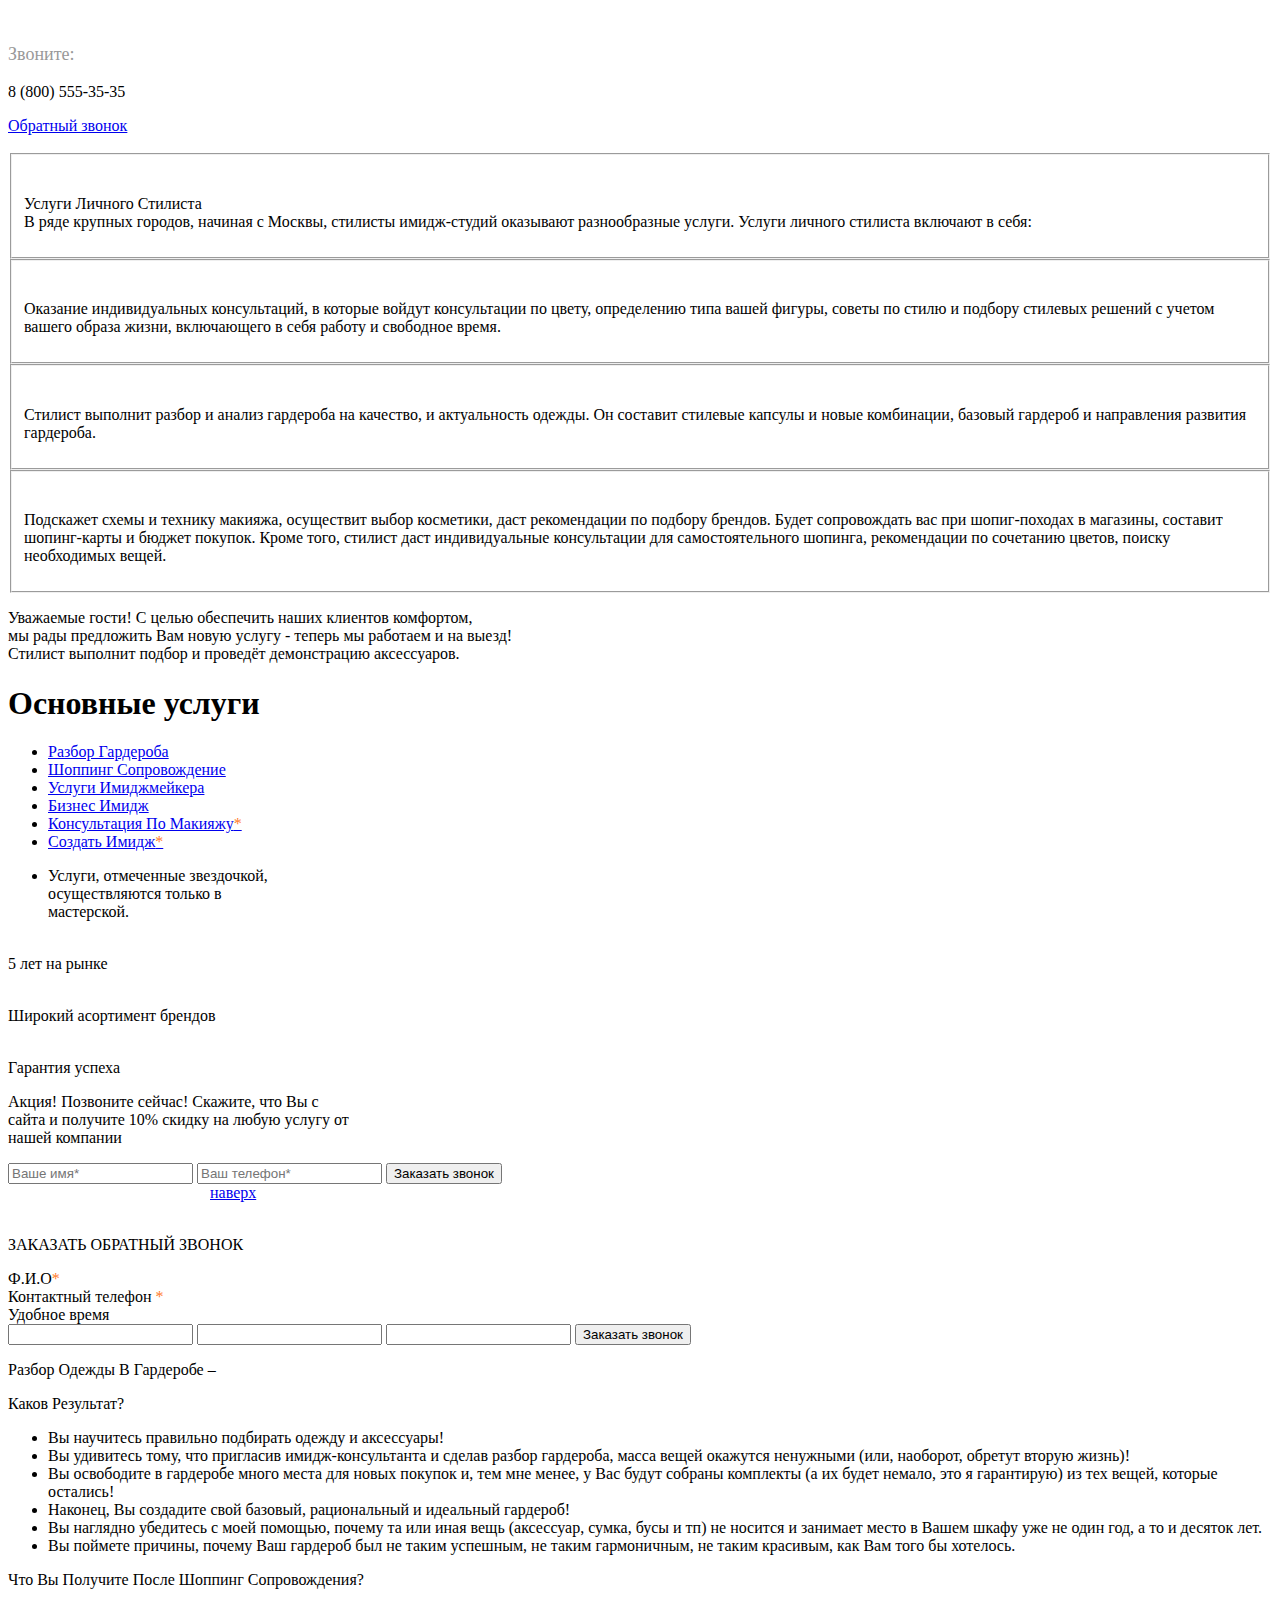
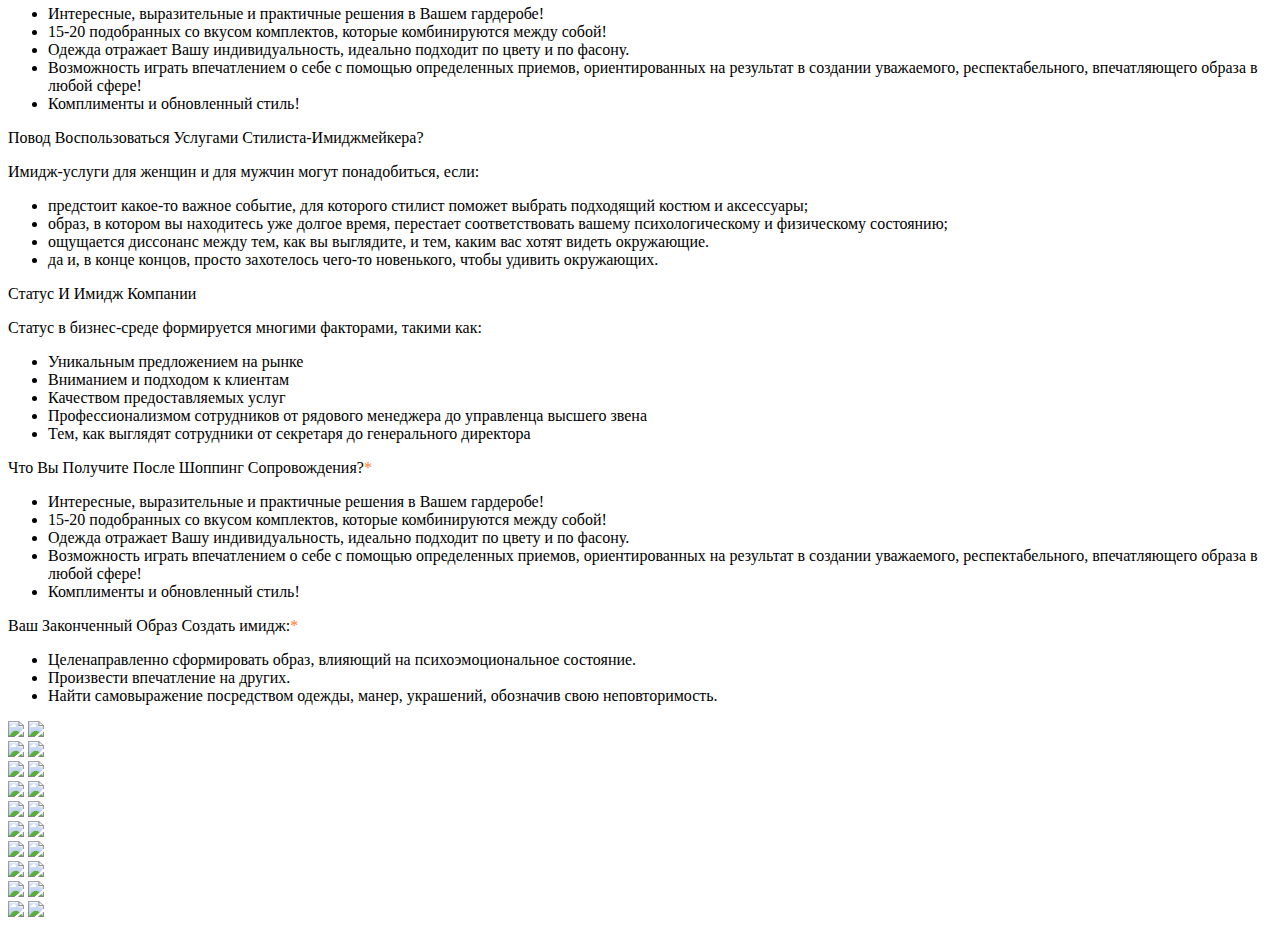
==== commit 3a095c40: "Update index.html" ====
--- a/index.html
+++ b/index.html
@@ -26,7 +26,7 @@
       <a href="index.php"><img alt="" src="img/logo231.png" style="width: 400px;"></a>
       <div class="head-phone">
         <p style="color: #999999; font-size: 18px;">Звоните:</p>
-        <p class="number">+7 (666) 666-66-66</p>
+        <p class="number">8 (800) 555-35-35</p>
         <a class="zvonok" href="#zakaz">Обратный звонок</a>
         <div class="seti">
           <a href="http://vk.com/renovationatelier"><img alt="" src="img/vk.png" style="width: 40px;"></a>
@@ -386,4 +386,4 @@
     </div>
     <script src="js/jquery.countdown.js"></script>
   </body>
-</html>+</html>
